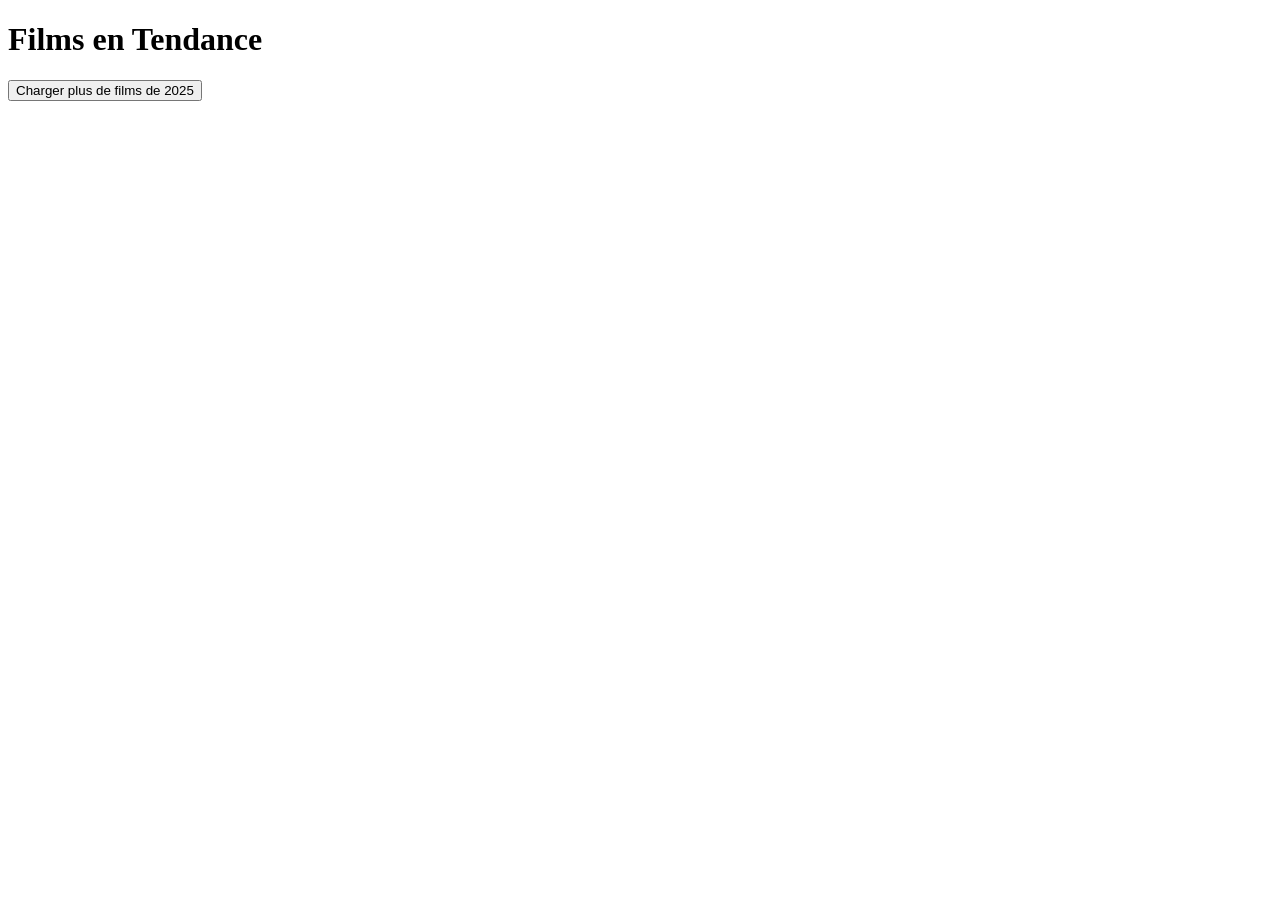
==== Projet JS A 2/index.html @ caa6687c "Ajout de la page HTML pour index.html" ====
<!DOCTYPE html>
<html lang="fr">
<head>
    <meta charset="UTF-8">
    <meta name="viewport" content="width=device-width, initial-scale=1.0">
    <title>Films en Tendance</title>
    <link rel="stylesheet" href="style.css">
</head>
<body>
    <header>
        <h1>Films en Tendance</h1>
    </header>
    <main>
        <div id="films-container" class="films-grid"></div>
        <button id="load-more" class="btn">Charger plus de films de 2025</button>
    </main>
    <script type="module" src="index.js"></script>
</body>
</html>
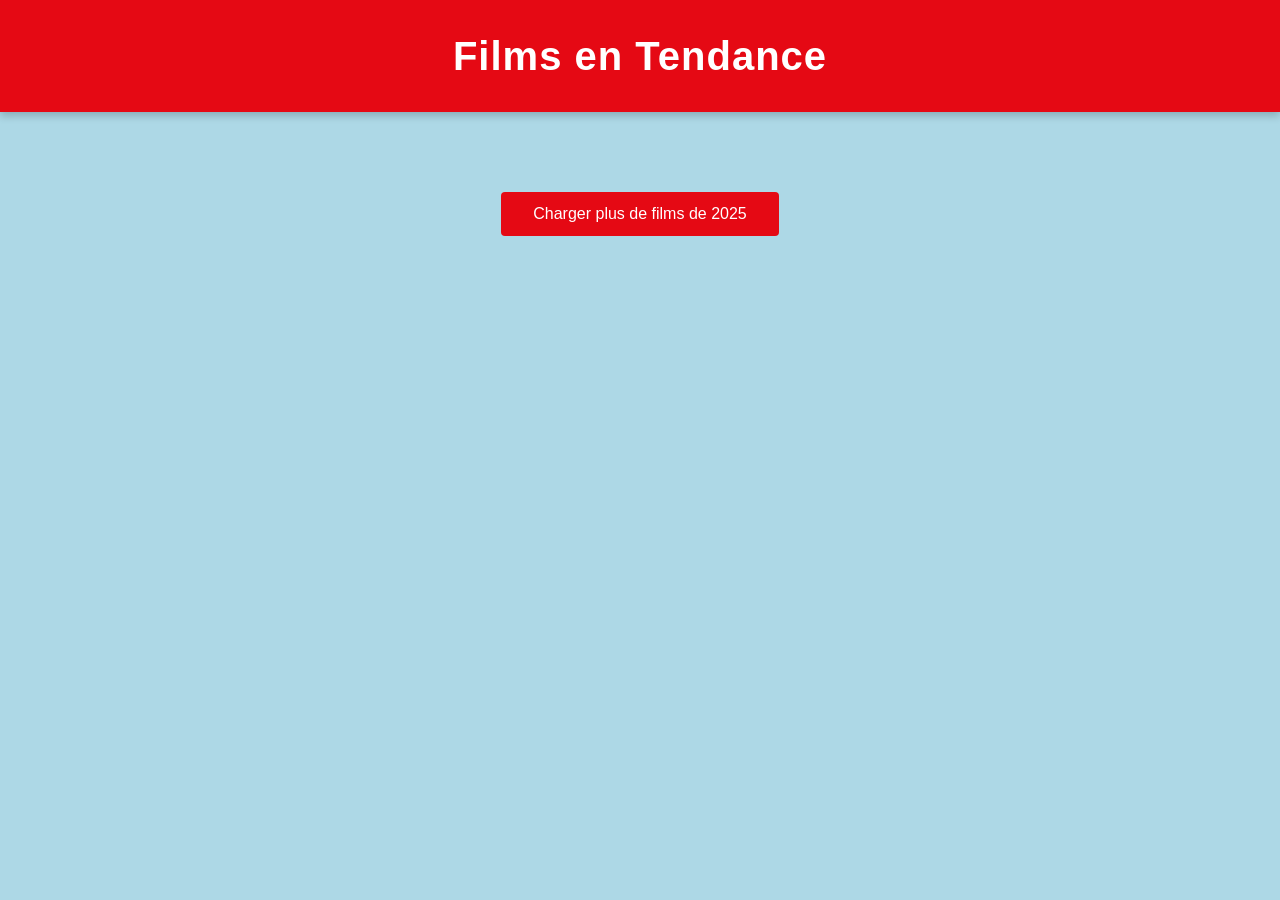
==== commit 66a7e2ea: "Ajouts du serve (un paquet NPM) pour requête HTTP" ====
--- a/Projet JS A 2/index.html
+++ b/Projet JS A 2/index.html
@@ -1,21 +1,21 @@
-<!DOCTYPE html>
-<html lang="fr">
-<head>
-    <meta charset="UTF-8">
-    <meta name="viewport" content="width=device-width, initial-scale=1.0">
-    <title>Films en Tendance</title>
-    <link rel="stylesheet" href="style.css">
-</head>
-<body>
-    <header>
-        <h1>Films en Tendance</h1>
-    </header>
-    <main>
-        <div id="films-container" class="films-grid"></div>
-        <button id="load-more" class="btn">Charger plus de films de 2025</button>
-    </main>
-    <script type="module" src="index.js"></script>
-</body>
-</html>
-
-
+<!doctype html>
+<html lang="fr">
+  <head>
+    <meta charset="UTF-8" />
+    <link rel="icon" type="image/svg+xml" href="/vite.svg" />
+    <meta name="viewport" content="width=device-width, initial-scale=1.0" />
+    <title>Site de Cinéma</title>
+    <link rel="stylesheet" href="src/style.css">
+  </head>
+  <body>
+    <header>
+      <h1>Films en Tendance</h1>
+  </header>
+  <main>
+      <div id="films-container" class="films-grid"></div>
+      <button id="load-more" class="btn">Charger plus de films de 2025</button>
+  </main>
+    <div id="app"></div>
+    <script type="module" src="/src/index.js"></script>
+  </body>
+</html>
--- a/Projet JS A 2/src/style.css
+++ b/Projet JS A 2/src/style.css
@@ -0,0 +1,111 @@
+* {
+    margin: 0;
+    padding: 0;
+    box-sizing: border-box;
+    font-family: 'Arial', sans-serif;
+}
+
+body {
+    background-color: lightblue;
+    color: #f5f5f7;
+    line-height: 1.6;
+    min-height: 100vh;
+    display: flex;
+    flex-direction: column;
+}
+
+/* Header */
+header {
+    background-color: #e50914;
+    color: white;
+    padding: 1.5rem;
+    text-align: center;
+    box-shadow: 0 4px 8px rgba(0, 0, 0, 0.2);
+}
+
+header h1 {
+    font-size: 2.5rem;
+    letter-spacing: 1px;
+}
+
+/* Conteneur des films */
+main {
+    flex: 1;
+    padding: 2rem;
+    display: flex;
+    flex-direction: column;
+    align-items: center;
+}
+
+.films-grid {
+    display: grid;
+    grid-template-columns: repeat(auto-fit, minmax(200px, 1fr));
+    gap: 1.5rem;
+    width: 100%;
+    max-width: 1200px;
+    margin-top: 1rem;
+}
+
+.films-grid div {
+    background: #292b2f;
+    border-radius: 8px;
+    overflow: hidden;
+    box-shadow: 0 4px 6px rgba(0, 0, 0, 0.2);
+    transition: transform 0.3s, box-shadow 0.3s;
+}
+
+.films-grid div:hover {
+    transform: translateY(-5px);
+    box-shadow: 0 8px 12px rgba(0, 0, 0, 0.4);
+}
+
+.films-grid div img {
+    width: 100%;
+    height: auto;
+    display: block;
+}
+
+.films-grid div h3 {
+    font-size: 1.2rem;
+    margin: 0.8rem;
+    text-align: center;
+    color: #e5e5e5;
+}
+
+/* Bouton Charger plus */
+.btn {
+    margin-top: 2rem;
+    padding: 0.8rem 2rem;
+    background-color: #e50914;
+    color: white;
+    border: none;
+    border-radius: 4px;
+    font-size: 1rem;
+    cursor: pointer;
+    transition: background-color 0.3s;
+}
+
+.btn:hover {
+    background-color: #b20710;
+}
+
+/* Responsive Design */
+@media (max-width: 768px) {
+    header h1 {
+        font-size: 2rem;
+    }
+
+    .btn {
+        font-size: 0.9rem;
+    }
+}
+
+@media (max-width: 480px) {
+    header h1 {
+        font-size: 1.5rem;
+    }
+
+    .films-grid {
+        grid-template-columns: repeat(auto-fit, minmax(150px, 1fr));
+    }
+}
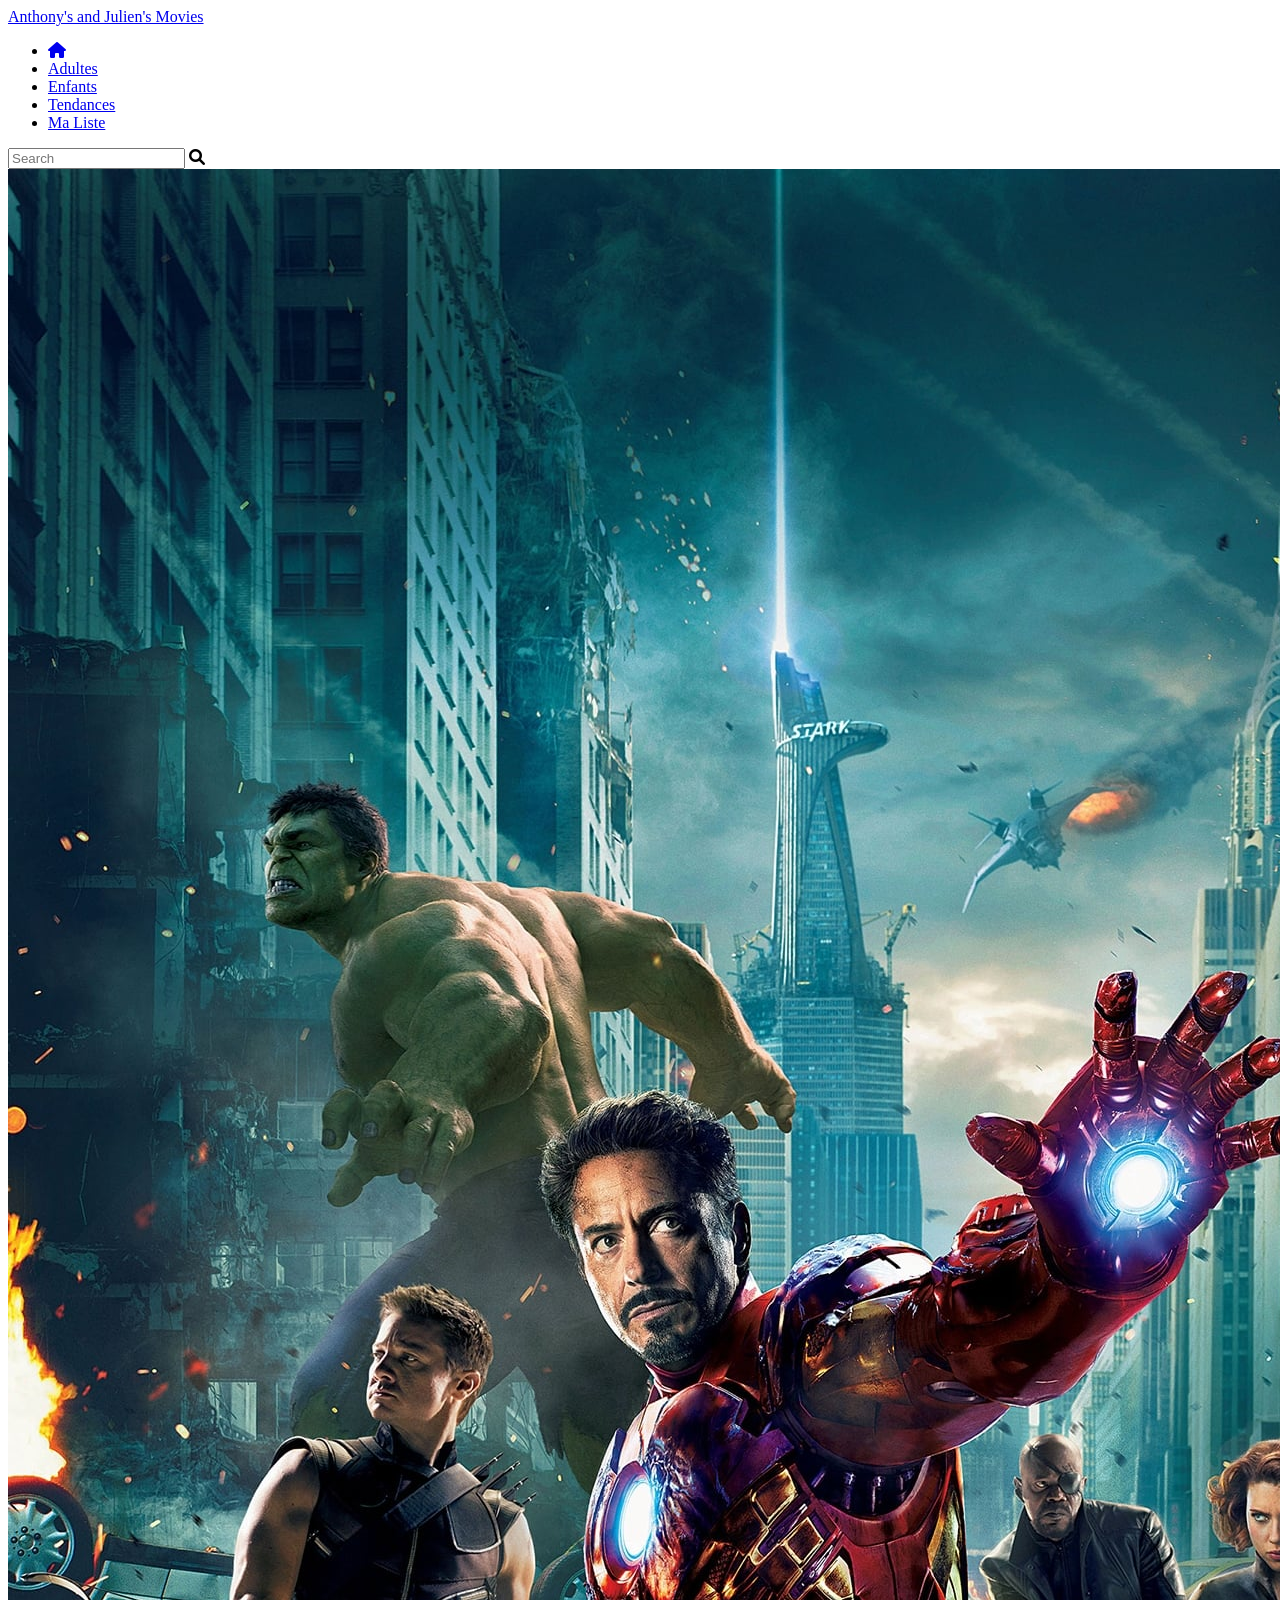
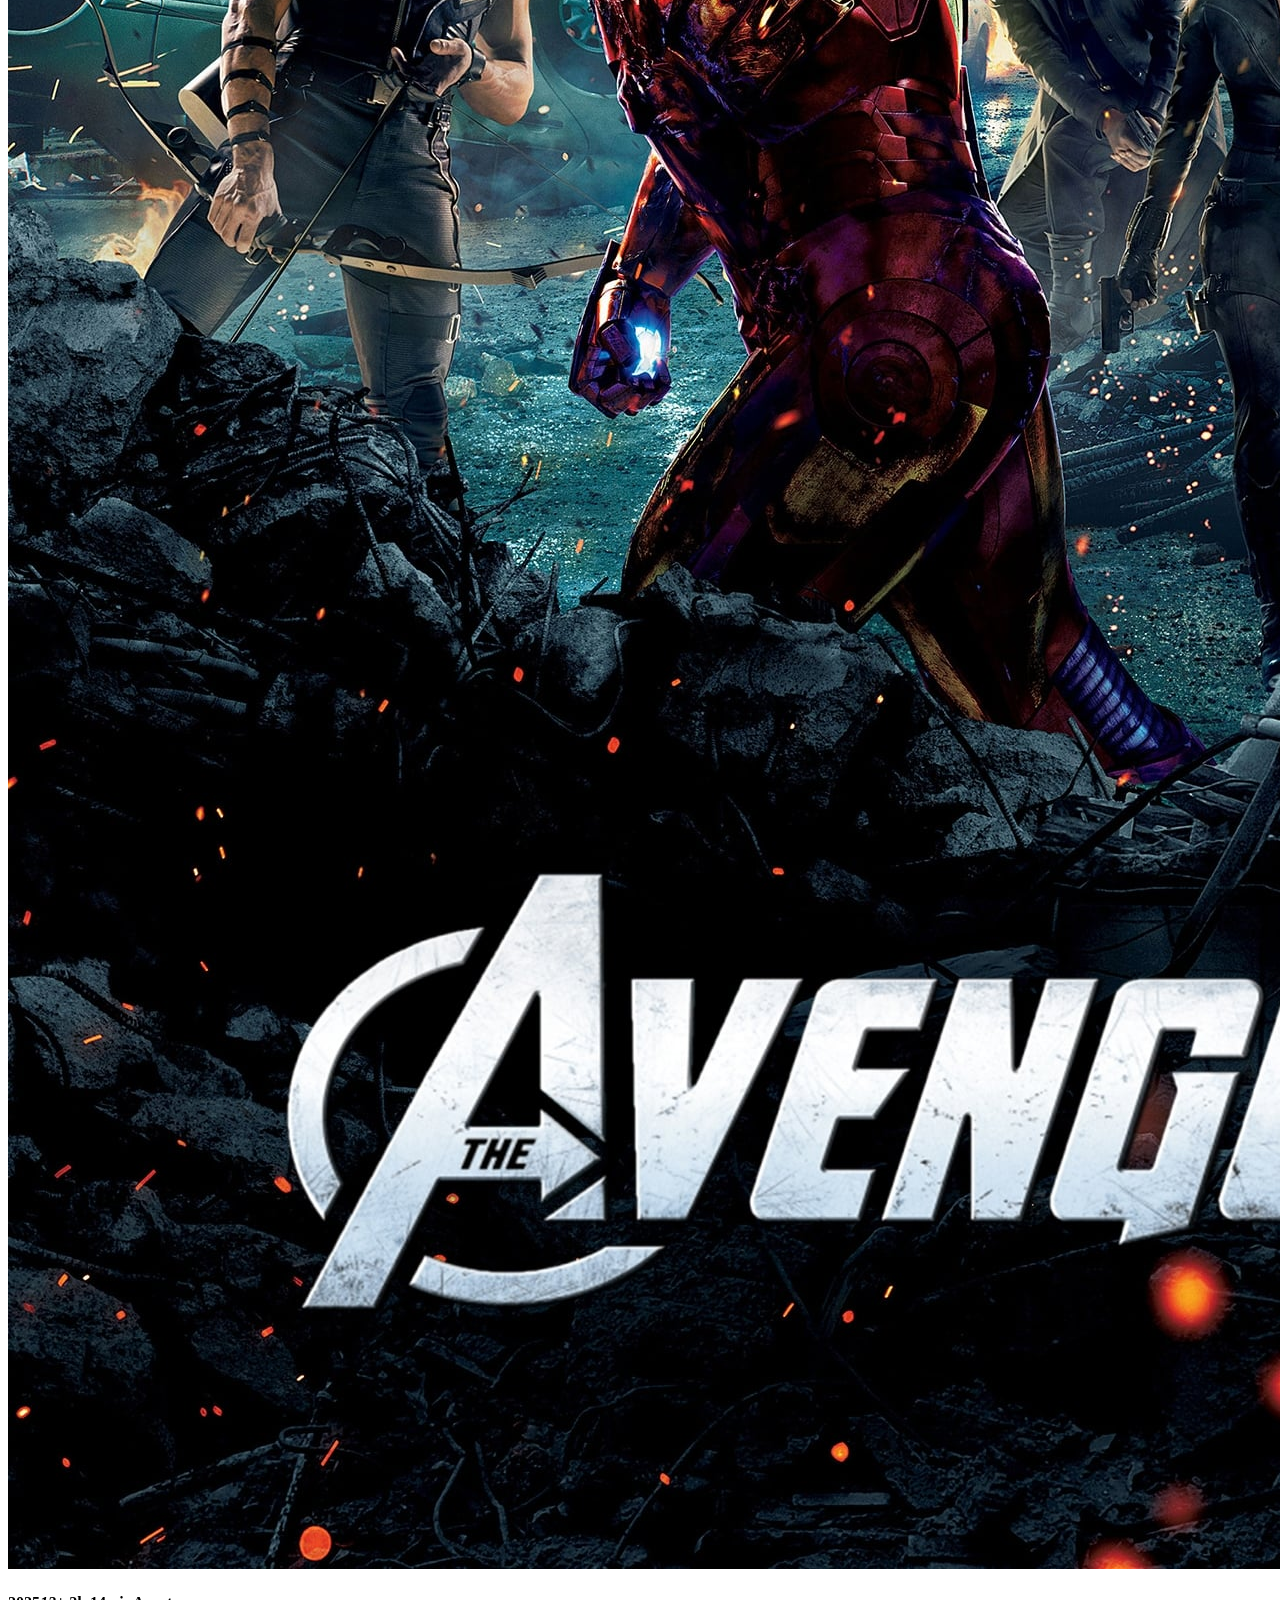
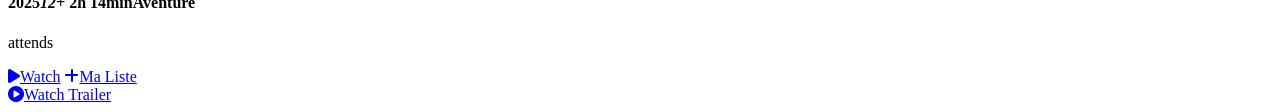
==== commit 2bc0049a: "Ajout du HTML pour page principale" ====
--- a/Projet JS A 2/index.html
+++ b/Projet JS A 2/index.html
@@ -1,21 +1,50 @@
-<!doctype html>
+<!DOCTYPE html>
 <html lang="fr">
-  <head>
-    <meta charset="UTF-8" />
-    <link rel="icon" type="image/svg+xml" href="/vite.svg" />
-    <meta name="viewport" content="width=device-width, initial-scale=1.0" />
+<head>
+    <meta charset="UTF-8">
+    <meta name="viewport" content="width=device-width, initial-scale=1.0">
+    <link rel = "stylesheet" href = "./font-awesome/css/font-awesome.min.css"/>
+    <head>
+        <link href="https://cdnjs.cloudflare.com/ajax/libs/font-awesome/6.0.0/css/all.min.css" rel="stylesheet">
+    </head>
+    
+    <link rel = "stylesheet" href = "style.css"/>
     <title>Site de Cinéma</title>
-    <link rel="stylesheet" href="src/style.css">
-  </head>
-  <body>
+</head>
+<body>
     <header>
-      <h1>Films en Tendance</h1>
-  </header>
-  <main>
-      <div id="films-container" class="films-grid"></div>
-      <button id="load-more" class="btn">Charger plus de films de 2025</button>
-  </main>
-    <div id="app"></div>
-    <script type="module" src="/src/index.js"></script>
-  </body>
+        <a href = # class = "logo">Anthony's and Julien's Movies</a>
+        <ul class = "nav">
+            <li><a href="#"><i class="fa-solid fa-house"></i></a></li>
+            <li><a href="#">Adultes</a></li>
+            <li><a href="#">Enfants</a></li>
+            <li><a href="#">Tendances</a></li>
+            <li><a href="#">Ma Liste</a></li>
+        </ul>
+        <div class="search">
+            <input type = "text" placeholder="Search">
+            <i class="fa-solid fa-magnifying-glass"></i>
+        </div>
+    </header>
+    <div class="banner">
+        <div class="content">
+            <img src="./images/Avengers.jpg" alt="" class="movie-title"/>
+            <h4>
+                <span>2025</span><span><i>12+</i></span>
+                <span>2h 14min</span><span>Aventure</span>
+            </h4>
+            <p>attends</p>
+            <div class="button">
+                <a href ="#"><i class="fa-solid fa-play"></i>Watch</a>
+                <a href ="#"><i class="fa-solid fa-plus"></i>Ma Liste</a>
+            </div>
+        </div>
+        <div class="carousel-box"></div>
+        <a href="#" class="play"><i class="fa-solid fa-circle-play"></i>Watch Trailer</a>
+    </div>
+    <script src = "https://code.jquery.com/jquery-3.7.0.js"></script>
+    <script src = "script.js"></script>
+
+    
+</body>
 </html>
